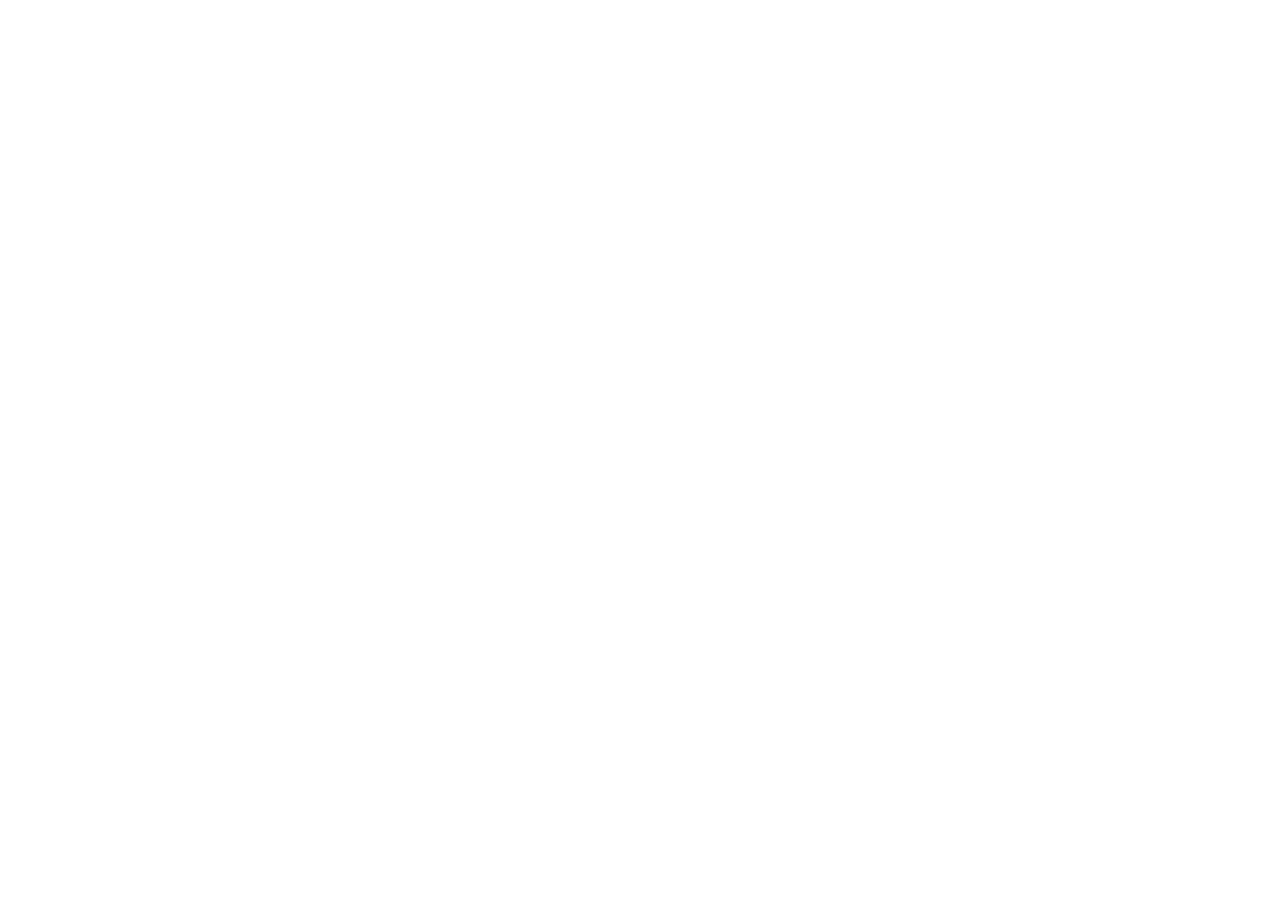
==== index.html @ 8ca9abad "first commit" ====
<!DOCTYPE html>
<html lang="en">
<head>
    <meta charset="UTF-8">
    <meta name="viewport" content="width=device-width, initial-scale=1.0">
    <link rel="stylesheet" href="main.css">
    <title>Login</title>
</head>
<body>
    
</body>
</html>
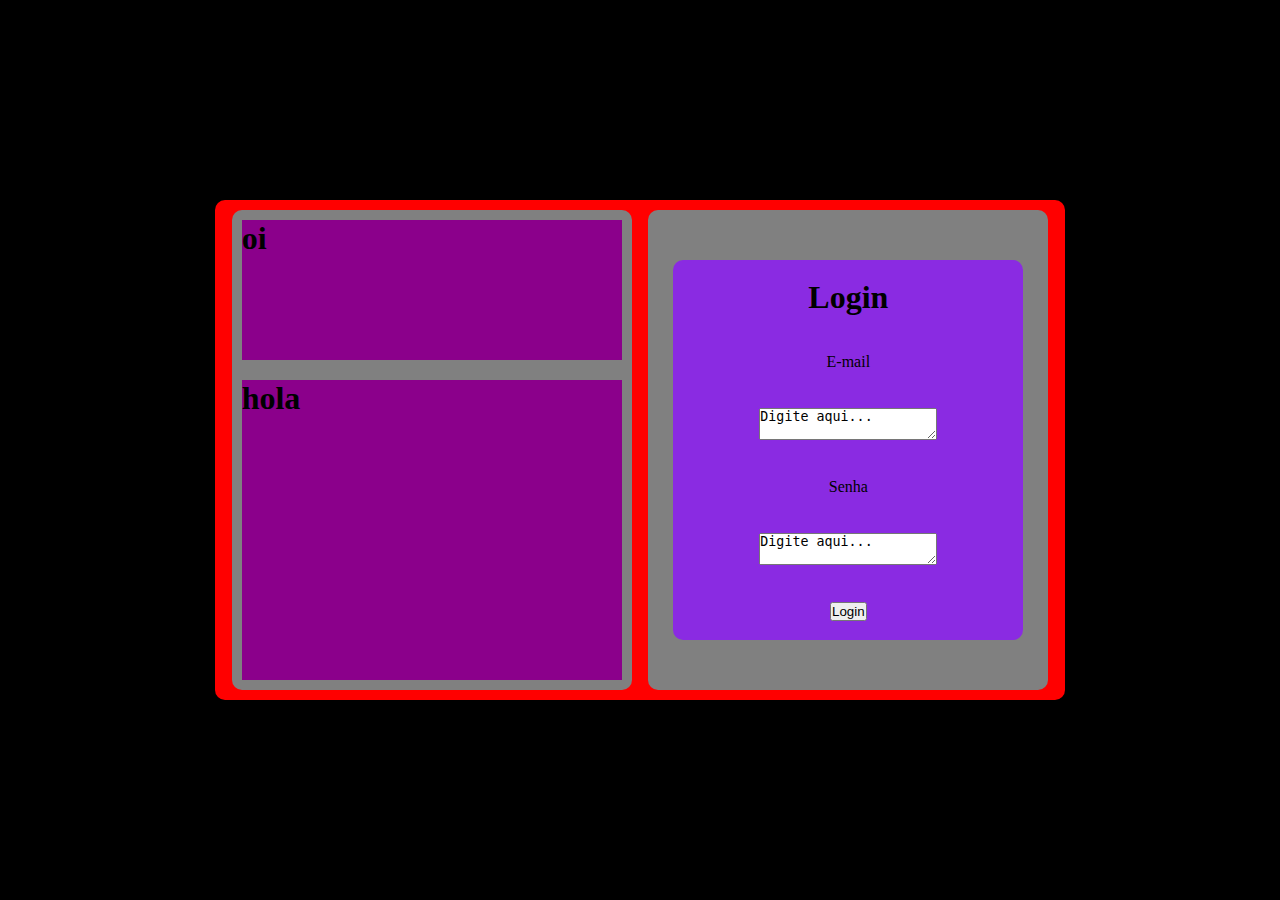
==== commit 40e3998d: "base" ====
--- a/index.html
+++ b/index.html
@@ -7,6 +7,25 @@
     <title>Login</title>
 </head>
 <body>
-    
+    <div class="a">
+        <div class="b">
+            <div class="c">
+                <h1>oi</h1>
+            </div>
+            <div class="d">
+                <h1>hola</h1>
+            </div>
+        </div>
+        <div class="b">
+            <div class="e">
+                <h1>Login</h1>
+                <p>E-mail</p>
+                <textarea name="email" id="email">Digite aqui...</textarea>
+                <p>Senha</p>
+                <textarea name="senha" id="senha">Digite aqui...</textarea>
+                <button type="submit">Login</button>
+            </div>
+        </div>
+    </div>
 </body>
 </html>--- a/main.css
+++ b/main.css
@@ -0,0 +1,60 @@
+* {
+    margin: 0;
+    padding: 0;
+}
+
+body{
+    background-color: black;
+    height: 100vh;
+    display: flex;
+    align-items: center;
+    justify-content: center;
+}
+
+.a{
+    background-color: red;
+    width: 850px;
+    height: 500px;
+    display: flex;
+    justify-content: space-evenly;
+    align-items: center;
+    border-radius: 10px;
+}
+
+.b{
+    background-color: gray;
+    width: 400px;
+    height: 480px;
+    display: flex;
+    flex-direction: column;
+    justify-content: space-between;
+    align-items: center;
+    border-radius: 10px;
+    
+}
+
+.c{
+    background-color: darkmagenta;
+    width: 380px;
+    height: 140px;
+    margin: auto;
+}
+
+.d{
+    background-color: darkmagenta;
+    width: 380px;
+    height: 300px;
+    margin: auto;
+}
+
+.e{
+    background-color: blueviolet;
+    width: 350px;
+    height: 380px;
+    margin: auto;
+    border-radius: 10px;
+    display: flex;
+    flex-direction: column;
+    justify-content: space-around;
+    align-items: center;
+}